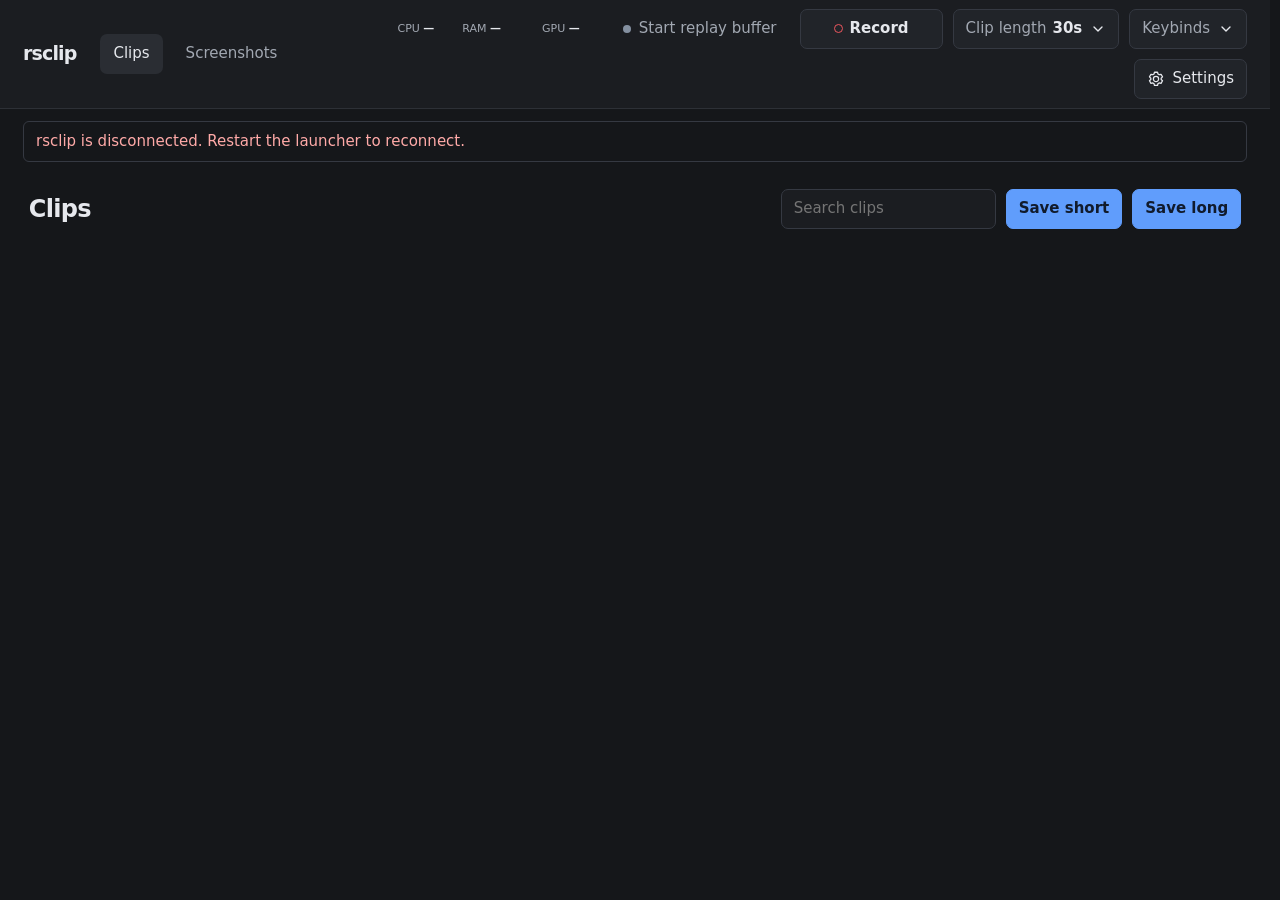
==== index.html @ f257a3e8 "Add per-clip audio preview and presets" ====
<!doctype html>
<html lang="en">
<head>
<meta charset="utf-8">
<meta name="viewport" content="width=device-width, initial-scale=1">
<title>rsclip</title>
<link rel="stylesheet" href="/app.css">
<script defer src="/app.js"></script>
</head>
<body>
<header class="top">
  <strong class="brand">rsclip</strong>
  <nav id="library-nav" aria-label="Library"><button id="clips" aria-pressed="true">Clips</button><button id="shots" aria-pressed="false">Screenshots</button></nav>
  <div class="tools">
    <div class="performance" role="group" aria-label="rsclip process usage">
      <span title="Share of total CPU capacity used by rsclip and its child processes">CPU <b id="perf-cpu">&#8212;</b></span>
      <span title="Combined resident memory for rsclip and its child processes">RAM <b id="perf-ram">&#8212;</b></span>
      <span title="Usage of the busiest GPU engine for rsclip and its child processes">GPU <b id="perf-gpu">&#8212;</b></span>
    </div>
    <button id="toggle" class="status"><span></span><b>Start replay buffer</b></button>
    <button id="record" class="record-button" type="button"><span aria-hidden="true"></span><b>Record</b></button>
    <details><summary>Clip length <b id="length">30s</b><svg class="chevron" width="16" height="16" viewBox="0 0 24 24" fill="none" stroke="currentColor" stroke-width="2" stroke-linecap="round" stroke-linejoin="round" aria-hidden="true"><path d="m6 9 6 6 6-6"/></svg></summary><div class="panel lengths"><small>SAVE LAST</small><form id="lengths" class="option-form">
      <label>Short clip (s) <input id="short-seconds" type="number" min="5" max="600" step="1" value="30" required></label>
      <label>Long clip (s) <input id="long-seconds" type="number" min="5" max="600" step="1" value="120" required></label>
      <button type="submit">Apply lengths</button>
      </form></div></details>
    <details><summary>Keybinds<svg class="chevron" width="16" height="16" viewBox="0 0 24 24" fill="none" stroke="currentColor" stroke-width="2" stroke-linecap="round" stroke-linejoin="round" aria-hidden="true"><path d="m6 9 6 6 6-6"/></svg></summary><div class="panel keys"><small>GLOBAL SHORTCUTS</small><div id="keys"></div><p id="key-help" aria-live="polite" hidden></p></div></details>
    <button id="settings-nav" class="settings-nav" type="button">
      <svg id="settings-icon" width="18" height="18" viewBox="0 0 24 24" fill="none" stroke="currentColor" stroke-width="1.7" stroke-linecap="round" stroke-linejoin="round" aria-hidden="true"><path d="M12 8.5a3.5 3.5 0 1 0 0 7 3.5 3.5 0 0 0 0-7Z"/><path d="m10 3-.7 2.4-1.5.9-2.5-.6-2 3.5 1.8 1.7v1.8l-1.8 1.7 2 3.5 2.5-.6 1.5.9.7 2.4h4l.7-2.4 1.5-.9 2.5.6 2-3.5-1.8-1.7v-1.8l1.8-1.7-2-3.5-2.5.6-1.5-.9L14 3Z"/></svg>
      <svg id="home-icon" width="18" height="18" viewBox="0 0 24 24" fill="none" stroke="currentColor" stroke-width="1.7" stroke-linecap="round" stroke-linejoin="round" aria-hidden="true" hidden><path d="m3 10 9-7 9 7v9a2 2 0 0 1-2 2H5a2 2 0 0 1-2-2z"/><path d="M9 21v-7h6v7"/></svg>
      <span id="settings-nav-label">Settings</span>
    </button>
  </div>
</header>
<main>
  <p id="notice" role="status" hidden></p>
  <section id="library">
    <div class="heading"><h1 id="title">Clips</h1><span id="count"></span><div class="actions"><input type="search" id="search" placeholder="Search clips" aria-label="Search library"><button id="capture">Save short</button><button id="capture-long">Save long</button></div></div>
    <div id="groups"></div>
  </section>
  <section id="settings-page" class="settings" aria-labelledby="settings-title" hidden>
    <h1 id="settings-title" tabindex="-1">Settings</h1>
    <nav class="settings-tabs" aria-label="Settings sections">
      <button id="settings-general" type="button" aria-pressed="true">General</button>
      <button id="settings-video" type="button" aria-pressed="false">Video</button>
      <button id="settings-audio" type="button" aria-pressed="false">Audio</button>
    </nav>
    <section id="video-options" class="settings-section" aria-labelledby="capture-title" hidden>
      <h2 id="capture-title">Capture</h2>
      <div class="capture-layout">
      <form id="capture-settings" class="option-form">
        <label>Monitor <select id="output" required disabled><option value="">Loading monitors...</option></select></label>
        <label>Frame rate (FPS) <input type="number" id="fps" min="15" max="240" step="1" value="60" required></label>
        <label>Video codec <select id="codec"><option value="h264">H.264</option><option value="hevc">H.265 / HEVC</option><option value="av1">AV1</option></select></label>
        <label>Compression <select id="compression"><option value="cbr">Constant bitrate</option><option value="vbr">Variable bitrate</option><option value="quality">Target quality</option></select></label>
        <label><span id="bitrate-label">Bitrate (Mbps)</span> <input type="number" id="bitrate" min="2" max="80" step="1" value="12" required></label>
        <label id="quality-row" hidden>Quality (1 best) <input type="number" id="quality" min="1" max="51" step="1" value="23" required></label>
        <label>Encoder preset <select id="preset"><option value="1">P1 / Fastest</option><option value="3">P3 / Fast</option><option value="5">P5 / Quality</option></select></label>
        <button type="submit">Apply capture settings</button>
      </form>
      <section class="monitor-preview" aria-labelledby="monitor-preview-title">
        <div class="monitor-preview-header">
          <strong id="monitor-preview-title">Screen preview</strong>
          <button id="refresh-monitor" type="button" disabled>Refresh</button>
        </div>
        <div class="monitor-preview-frame">
          <img id="monitor-preview-image" alt="Preview of the selected monitor" hidden>
          <p id="monitor-preview-status" role="status">Choose a monitor to preview.</p>
        </div>
      </section>
      </div>
      <p id="buffer-budget"></p>
      <p>Codec support is checked on your GPU. H.264 offers the widest playback support.</p>
    </section>
    <div id="general-options">
      <section class="settings-section" aria-labelledby="storage-title">
        <h2 id="storage-title">Storage</h2>
        <label for="media-folder">Clips, recordings, and screenshots folder</label>
        <div class="storage-row">
          <input id="media-folder" type="text" readonly placeholder="Loading folder...">
          <button id="browse-media" type="button">Browse...</button>
          <button id="add-library-folder" type="button">Add older folder...</button>
        </div>
        <p>New captures use this folder. Older captures stay in your library.</p>
      </section>
      <div class="settings-cards">
        <section class="settings-section preference-card" aria-labelledby="startup-title">
          <header class="preference-heading">
            <span class="preference-icon"><svg width="20" height="20" viewBox="0 0 24 24" fill="none" stroke="currentColor" stroke-width="1.7" stroke-linecap="round" aria-hidden="true"><path d="M12 3v9M7 6a8 8 0 1 0 10 0"/></svg></span>
            <h2 id="startup-title">Startup</h2>
          </header>
          <label class="preference">
            <span class="preference-copy"><strong>Launch at Windows sign-in</strong><small>Open rsclip automatically when you log in.</small></span>
            <span class="switch"><input id="launchOnLogin" type="checkbox" role="switch" disabled><span class="switch-track" aria-hidden="true"></span></span>
          </label>
          <label class="preference">
            <span class="preference-copy"><strong>Start the replay buffer</strong><small>Keep recent gameplay ready to save when rsclip opens.</small></span>
            <span class="switch"><input id="autoBuffer" type="checkbox" role="switch" disabled><span class="switch-track" aria-hidden="true"></span></span>
          </label>
          <label class="preference">
            <span class="preference-copy"><strong>Start hidden in the tray</strong><small>Open the window by clicking the tray icon.</small></span>
            <span class="switch"><input id="startHidden" type="checkbox" role="switch" disabled><span class="switch-track" aria-hidden="true"></span></span>
          </label>
        </section>
        <section class="settings-section preference-card" aria-labelledby="feedback-title">
          <header class="preference-heading">
            <span class="preference-icon"><svg width="20" height="20" viewBox="0 0 24 24" fill="none" stroke="currentColor" stroke-width="1.7" stroke-linecap="round" stroke-linejoin="round" aria-hidden="true"><path d="M18 8a6 6 0 0 0-12 0c0 7-3 7-3 9h18c0-2-3-2-3-9M10 21h4"/></svg></span>
            <h2 id="feedback-title">Capture feedback</h2>
          </header>
          <label class="preference">
            <span class="preference-copy"><strong>Capture overlay</strong><small>Show a freeze-frame notification for clips and recordings.</small></span>
            <span class="switch"><input id="captureOverlay" type="checkbox" role="switch" disabled><span class="switch-track" aria-hidden="true"></span></span>
          </label>
          <label class="preference">
            <span class="preference-copy"><strong>Save sounds</strong><small>Play a sound when a clip or screenshot is saved.</small></span>
            <span class="switch"><input id="saveSounds" type="checkbox" role="switch" disabled><span class="switch-track" aria-hidden="true"></span></span>
          </label>
        </section>
      </div>
    </div>
    <div id="audio-options" hidden>
      <div class="settings-cards">
        <section class="settings-section preference-card" aria-labelledby="audio-capture-title">
          <header class="preference-heading"><h2 id="audio-capture-title">Capture sources</h2></header>
          <label class="preference">
            <span class="preference-copy"><strong>Microphone</strong><small>Capture the default Windows input device.</small></span>
            <span class="switch"><input id="mixer-mic" type="checkbox" role="switch" disabled><span class="switch-track" aria-hidden="true"></span></span>
          </label>
          <label class="preference">
            <span class="preference-copy"><strong>Separate app tracks</strong><small>Detect apps as they play audio. Use desktop audio when no app stream is available.</small></span>
            <span class="switch"><input id="mixer-apps" type="checkbox" role="switch" disabled><span class="switch-track" aria-hidden="true"></span></span>
          </label>
        </section>
        <section class="settings-section" aria-labelledby="audio-presets-title">
          <h2 id="audio-presets-title">Volume presets</h2>
          <div class="storage-row"><input id="mixer-name" maxlength="48" placeholder="Preset name" aria-label="Preset name"><button id="mixer-save" type="button">Save</button></div>
          <div class="storage-row"><select id="mixer-presets" aria-label="Saved volume presets"></select><button id="mixer-load" type="button">Load</button></div>
          <p>Exports mix all isolated tracks into one stereo track using the current volumes.</p>
        </section>
      </div>
      <section class="settings-section" aria-labelledby="audio-mixer-title">
        <h2 id="audio-mixer-title">Channel volumes</h2>
        <div id="mixer-channels"></div>
      </section>
    </div>
  </section>
  <section id="editor" hidden>
    <div class="crumb"><button id="back">‹ Library</button><span>/</span><strong id="filename"></strong></div>
    <div class="workspace">
      <div class="preview"><video id="video" playsinline preload="auto"></video><img id="image" alt="Saved screenshot" hidden></div>
      <aside><h2>Details</h2><p id="playback-status" role="status" hidden></p><dl><div><dt>Size</dt><dd id="size"></dd></div><div><dt>Duration</dt><dd id="duration"></dd></div><div><dt>Resolution</dt><dd id="resolution"></dd></div></dl>
        <section id="clip-mixer" hidden><h2>Clip audio</h2><div id="clip-channels"></div><p id="clip-mix-status" role="status"></p><button id="clip-preview" type="button">Preview mix</button><div class="storage-row"><input id="clip-preset-name" maxlength="48" placeholder="Preset name" aria-label="Clip audio preset name"><button id="clip-preset-save" type="button">Save preset</button></div><div class="storage-row"><select id="clip-presets" aria-label="Clip audio presets"></select><button id="clip-preset-load" type="button">Load</button></div></section><div class="file-actions"><button id="export">Export H.264 trim</button><button id="compatible">Make H.264 copy</button><button id="reveal-media" type="button">Show in File Explorer</button><a id="download" download>Download file</a></div>
      </aside>
    </div>
    <div id="timeline">
      <div class="timeline-head">
        <button id="play" type="button" aria-label="Play" disabled>Play</button>
        <output id="time">0:00 / 0:00</output>
        <div class="volume-controls">
          <button id="mute" type="button" aria-pressed="false">Mute</button>
          <input id="volume" aria-label="Volume" type="range" min="0" max="1" value="1" step="0.05">
        </div>
        <button id="fullscreen" type="button" aria-pressed="false">Fullscreen</button>
        <span>Trim <output id="selection"></output></span>
      </div>
      <div id="ticks"></div>
      <div class="track"><div id="range"></div><input id="seek" type="range" min="0" max="1" value="0" step="0.1" aria-label="Playhead"></div>
      <div class="trim-controls"><label>In <input id="start" type="range" min="0" max="1" value="0" step="0.1"></label><label>Out <input id="end" type="range" min="0" max="1" value="1" step="0.1"></label></div>
    </div>
  </section>
</main>
</body>
</html>
---- app.css ----
:root {
  color-scheme: dark;
  font: 15px/1.45 "Segoe UI", system-ui, sans-serif;
  --bg: #15171a; --top: #1b1d21; --panel: #212429; --raised: #2a2d33;
  --line: #353942; --muted: #a2a8b2; --text: #e6e8ed; --blue: #609dfc;
  scrollbar-color: #515864 var(--bg);
  scrollbar-width: thin;
  scrollbar-gutter: stable;
}
* { box-sizing: border-box; }
[hidden] { display: none !important; }
body { margin: 0; background: var(--bg); color: var(--text); }
button, input, select, summary, a { font: inherit; }
button, input, select, summary, .file-actions a {
  color: inherit; border: 1px solid var(--line); border-radius: 7px; background: var(--panel); padding: 8px 12px;
}
button, summary, a { cursor: pointer; }
button:hover, summary:hover, a:hover { background: var(--raised); }
:focus-visible { outline: 2px solid var(--blue); outline-offset: 2px; }
.top { min-height: 61px; padding: 9px 23px; display: flex; align-items: center; gap: 24px; background: var(--top); border-bottom: 1px solid #2d3036; }
.brand { font-size: 19px; letter-spacing: -.045em; }
nav, .tools, .actions { display: flex; align-items: center; gap: 10px; }
#library-nav[inert] { visibility: hidden; }
nav button, .status, .crumb button { border-color: transparent; background: transparent; color: var(--muted); }
nav button[aria-pressed="true"] { background: var(--raised); color: var(--text); }
.tools { margin-left: auto; flex-wrap: wrap; justify-content: end; }
.status { white-space: nowrap; }
.performance { display: flex; align-items: center; gap: 8px; color: var(--muted); font-size: 11px; white-space: nowrap; font-variant-numeric: tabular-nums; }
.performance b { display: inline-block; min-width: 31px; color: var(--text); font-weight: 600; }
#perf-ram { min-width: 44px; }
.settings-nav { display: inline-flex; justify-content: center; align-items: center; gap: 7px; min-width: 108px; }
.settings-nav svg { flex: none; }
.status b { font-weight: 500; }
.status span { display: inline-block; width: 8px; height: 8px; border-radius: 50%; background: #8490a0; margin-right: 8px; }
.status.live span { background: #ec565e; }
details { position: relative; }
summary { display: flex; align-items: center; list-style: none; color: var(--muted); white-space: nowrap; }
summary b { margin-left: 6px; color: var(--text); }
summary::-webkit-details-marker { display: none; }
summary .chevron { flex: none; margin-left: 8px; color: var(--text); }
details[open] .chevron { transform: rotate(180deg); }
details[open] summary { border-color: var(--blue); }
.panel { position: absolute; top: calc(100% + 8px); right: 0; min-width: 230px; z-index: 3; background: var(--panel); border: 1px solid var(--line); border-radius: 9px; padding: 9px; box-shadow: 0 12px 32px #0005; }
.panel small { display: block; color: var(--muted); letter-spacing: .07em; margin: 7px 9px; }
.panel p { color: var(--muted); border-top: 1px solid var(--line); margin: 7px 0 0; padding: 9px 9px 4px; font-size: 13px; }
.keys { min-width: 290px; }
.keys div div, .option-form label { display: flex; justify-content: space-between; align-items: center; gap: 12px; padding: 8px; }
.keybind { font: 13px Consolas, monospace; padding: 5px 8px; border-radius: 5px; background: var(--bg); white-space: nowrap; }
.keybind[aria-pressed="true"] { border-color: var(--blue); color: var(--blue); }
.keybind.unavailable, #key-help.error { color: #ffaaa8; }
.settings select {
  appearance: none;
  padding-right: 33px;
  background: var(--panel) url("data:image/svg+xml,%3Csvg xmlns='http://www.w3.org/2000/svg' width='16' height='16' viewBox='0 0 24 24' fill='none' stroke='%23e6e8ed' stroke-width='2' stroke-linecap='round' stroke-linejoin='round'%3E%3Cpath d='m6 9 6 6 6-6'/%3E%3C/svg%3E") no-repeat right 10px center;
}
.settings { max-width: 1040px; padding: 18px clamp(17px, 2.25vw, 44px); }
.settings-section { margin-top: 12px; padding: 12px 14px; background: var(--top); border: 1px solid var(--line); border-radius: 9px; }
.settings-section h2 { font-size: 17px; margin: 0 0 8px; }
.settings-section p { margin: 6px 0 0; color: var(--muted); font-size: 13px; }
.settings .option-form label { padding: 3px 0; }
.settings .option-form :is(input, select, button) { padding-block: 5px; }
.storage-row { display: flex; align-items: center; flex-wrap: wrap; gap: 6px 12px; }
#media-folder { flex: 1 1 240px; min-width: 0; padding-block: 5px; font: 13px Consolas, monospace; }
.capture-layout { display: grid; grid-template-columns: minmax(255px, 1fr) minmax(0, 1fr); gap: 12px; }
#output { width: 66%; max-width: 66%; text-overflow: ellipsis; }
.monitor-preview { min-width: 0; padding: 3px 0; }
.monitor-preview-header { display: flex; align-items: center; justify-content: space-between; gap: 6px; margin-bottom: 8px; }
.monitor-preview-header button { padding: 4px 8px; font-size: 12px; }
.monitor-preview-frame { display: grid; place-items: center; min-height: 112px; max-height: 245px; aspect-ratio: 16 / 9; border: 1px solid var(--line); border-radius: 7px; overflow: hidden; background: #10141b; }
.monitor-preview-frame img { width: 100%; height: 100%; min-height: 0; object-fit: contain; }
.monitor-preview-frame p { border: 0; margin: 0; padding: 10px; text-align: center; overflow-wrap: anywhere; }
.option-form input { width: 84px; }
.option-form input[type="number"] { appearance: textfield; }
.option-form input[type="number"]::-webkit-inner-spin-button,
.option-form input[type="number"]::-webkit-outer-spin-button {
  -webkit-appearance: none;
  margin: 0;
}
.option-form button { width: 100%; margin-top: 5px; }
.option-form label { gap: 8px; }
.option-form select { max-width: 60%; }
main { min-width: 0; }
#library { padding: 27px clamp(17px, 2.25vw, 44px); }
.heading { display: flex; gap: 16px; align-items: center; flex-wrap: wrap; margin-bottom: 26px; }
h1 { font-size: 24px; margin: 0; letter-spacing: -.03em; }
#count, .group-date, .meta, .crumb, dt { color: var(--muted); }
.actions { margin-left: auto; flex-wrap: wrap; }
.actions input { width: min(215px, 40vw); background: var(--top); }
#capture, #capture-long, #export, #compatible { background: var(--blue); color: #111b2c; font-weight: 650; border-color: var(--blue); }
#capture:disabled, #capture-long:disabled, #export:disabled, #compatible:disabled { opacity: .55; cursor: default; }
.group { margin-bottom: 28px; }
.group h2 { margin: 0 0 11px; font-size: 17px; }
.group-date { margin-left: 10px; font-size: 13px; font-weight: 400; }
.grid { display: grid; grid-template-columns: repeat(5, minmax(0, 1fr)); gap: 16px; }
.card { min-width: 0; background: transparent; border: none; padding: 0; text-align: left; }
.card:hover { background: transparent; }
.thumb { width: 100%; aspect-ratio: 16 / 9; display: grid; place-items: center; overflow: hidden; border: 1px solid var(--line); border-radius: 8px; background: linear-gradient(164deg, #324d73, #21324e 60%, #11161e 60%); }
.card:hover .thumb { border-color: var(--blue); }
.thumb img { width: 100%; height: 100%; object-fit: cover; }
.thumb span { display: grid; place-items: center; width: 38px; height: 38px; border-radius: 50%; background: #101820c7; }
.card strong, .meta { display: block; overflow: hidden; text-overflow: ellipsis; white-space: nowrap; }
.card strong { margin-top: 8px; }
.meta { font-size: 13px; }
.empty { min-height: 285px; display: grid; align-content: center; justify-items: center; text-align: center; padding: 24px; border: 1px dashed var(--line); border-radius: 9px; background: var(--top); }
.empty h2 { font-size: 18px; margin: 0; }
.empty p { color: var(--muted); margin: 7px 0 0; }
#notice { margin: 12px 23px 0; border: 1px solid var(--line); padding: 9px 12px; border-radius: 6px; color: var(--muted); overflow-wrap: anywhere; }
#notice.error { color: #ffaaa8; }
.crumb { display: flex; align-items: center; gap: 10px; margin: 7px 21px 3px; }
.crumb button { padding: 6px 0; }
.crumb strong { color: var(--text); }
.workspace { display: grid; grid-template-columns: minmax(0, 1fr) minmax(210px, 21%); gap: 20px; margin: 0 23px 18px; }
.preview { aspect-ratio: 16 / 9; max-height: clamp(160px, calc(100dvh - 330px), 56dvh); min-width: 0; background: #10141b; border: 1px solid var(--line); border-radius: 9px; overflow: hidden; }
.preview video, .preview img { display: block; width: 100%; height: 100%; object-fit: contain; }
aside { display: flex; flex-direction: column; }
#playback-status { margin: 0 0 8px; color: var(--muted); font-size: 13px; overflow-wrap: anywhere; }
aside h2 { font-size: 15px; margin: 7px 0 8px; }
dl { margin: 0; padding: 0 12px; border: 1px solid var(--line); border-radius: 8px; background: var(--top); }
dl div { padding: 9px 0; display: flex; justify-content: space-between; gap: 6px; }
dl div + div { border-top: 1px solid var(--line); }
dd { margin: 0; }
.file-actions { margin-top: auto; display: grid; gap: 8px; padding-top: 16px; }
.file-actions a { text-decoration: none; text-align: center; }
#timeline { background: var(--top); border-top: 1px solid var(--line); padding: 13px 23px 18px; }
.timeline-head, #ticks, .trim-controls { display: flex; align-items: center; gap: 12px; }
.timeline-head { flex-wrap: wrap; }
.volume-controls { display: flex; align-items: center; gap: 8px; }
#volume { width: 76px; }
.timeline-head span { margin-left: auto; color: var(--muted); }
output, #ticks { font: 13px Consolas, monospace; }
#ticks { justify-content: space-between; color: var(--muted); margin: 10px 0 6px; }
.track { position: relative; display: grid; align-items: center; height: 61px; background: #212733; border-radius: 5px; overflow: hidden; }
#range { position: absolute; height: 100%; background: #609dfc32; border: 2px solid var(--blue); border-radius: 5px; pointer-events: none; }
input[type=range] { accent-color: var(--blue); padding: 0; }
#seek { z-index: 1; margin: 0; width: 100%; }
.trim-controls { margin-top: 10px; }
.trim-controls label { display: flex; align-items: center; gap: 8px; flex: 1; color: var(--muted); }
.trim-controls input { min-width: 0; flex: 1; }
@media (max-width: 1050px) { .grid { grid-template-columns: repeat(3, minmax(0, 1fr)); } }
@media (max-width: 740px) {
  .top { flex-wrap: wrap; gap: 8px 18px; padding: 9px 16px; }
  .tools { width: 100%; justify-content: start; margin: 0; }
  .panel { left: 0; right: auto; min-width: min(230px, 75vw); }
  details:last-child .panel { left: auto; right: 0; }

  .grid { grid-template-columns: repeat(2, minmax(0, 1fr)); }
  .workspace { grid-template-columns: minmax(0, 1fr); }
}

@media (max-width: 560px) {
  .capture-layout { grid-template-columns: minmax(0, 1fr); }
}

.settings-tabs { margin-top: 10px; }
.record-button { display: inline-flex; align-items: center; justify-content: center; gap: 7px; min-width: 143px; white-space: nowrap; }
.record-button span { width: 9px; height: 9px; border: 1px solid #ec565e; border-radius: 50%; }
.record-button.recording span { background: #ec565e; border-radius: 2px; }
.record-button b { font-weight: 550; }
.settings-cards { display: grid; grid-template-columns: repeat(2, minmax(0, 1fr)); gap: 12px; align-items: start; }
.preference-card { padding: 0; }
.preference-heading { display: flex; align-items: center; gap: 10px; padding: 12px 14px; }
.preference-heading h2 { margin: 0; }
.preference-icon { display: grid; place-items: center; width: 34px; height: 34px; border-radius: 8px; background: #24334a; color: #9bc2ff; }
.preference { display: flex; justify-content: space-between; align-items: center; gap: 14px; padding: 10px 14px; border-top: 1px solid var(--line); cursor: pointer; }
.preference:last-child { border-radius: 0 0 8px 8px; }
.preference:hover { background: var(--panel); }
.preference-copy { display: grid; gap: 2px; min-width: 0; }
.preference-copy strong { font-size: 14px; font-weight: 600; }
.preference-copy small { font-size: 12px; color: var(--muted); }
.switch { position: relative; flex: none; width: 44px; height: 24px; }
.switch input { position: absolute; z-index: 1; inset: 0; width: 100%; height: 100%; opacity: 0; margin: 0; cursor: inherit; }
.switch-track { position: absolute; inset: 0; border: 1px solid #636c7b; border-radius: 20px; background: #343b46; }
.switch-track::before { content: ""; position: absolute; top: 3px; left: 3px; width: 16px; height: 16px; border-radius: 50%; background: #e6e8ed; transition: transform 140ms ease; }
.switch input:checked + .switch-track { border-color: var(--blue); background: #427bcf; }
.switch input:checked + .switch-track::before { transform: translateX(20px); }
.switch input:focus-visible + .switch-track { outline: 2px solid var(--blue); outline-offset: 3px; }
.switch input:disabled + .switch-track { opacity: .45; }
.preference:has(input:disabled) { cursor: default; }
@media (max-width: 700px) { .settings-cards { grid-template-columns: minmax(0, 1fr); gap: 0; } }
@media (prefers-reduced-motion: reduce) { .switch-track::before { transition: none; } }
#general-options .storage-row { margin-top: 6px; }
button:disabled { opacity: .55; cursor: default; }

.clip-fullscreen .top,
.clip-fullscreen #notice,
.clip-fullscreen .crumb,
.clip-fullscreen .workspace aside,
.clip-fullscreen .trim-controls,
.clip-fullscreen .timeline-head > span { display: none !important; }
.clip-fullscreen #editor { height: 100dvh; display: flex; flex-direction: column; background: #10141b; }
.clip-fullscreen .workspace { flex: 1; min-height: 0; display: block; margin: 0; }
.clip-fullscreen .preview { width: 100%; height: 100%; max-height: none; aspect-ratio: auto; border: 0; border-radius: 0; }
.clip-fullscreen #timeline { flex: none; }
.clip-fullscreen #fullscreen { margin-left: auto; }

#audio-options .storage-row { margin-top: 8px; }
#audio-options .storage-row :is(input, select) { flex: 1 1 160px; min-width: 0; }
.mixer-channel { display: grid; grid-template-columns: minmax(110px, 1fr) minmax(95px, 2fr) 50px; align-items: center; gap: 12px; padding: 7px 0; }
.mixer-channel + .mixer-channel { border-top: 1px solid var(--line); }
.mixer-channel input { width: 100%; margin: 0; }
.mixer-channel output { text-align: right; color: var(--muted); }

#clip-mixer { margin-top: 10px; }
#clip-mixer .mixer-channel { grid-template-columns: minmax(60px, 1fr) minmax(60px, 1fr) 40px; gap: 6px; font-size: 12px; }
#clip-mixer .storage-row { margin-top: 8px; }
#clip-mixer input:not([type=range]), #clip-mixer select { min-width: 0; width: 100%; }
#clip-mix-status { color: var(--muted); font-size: 12px; }
.workspace aside { max-height: calc(100dvh - 310px); overflow-y: auto; }
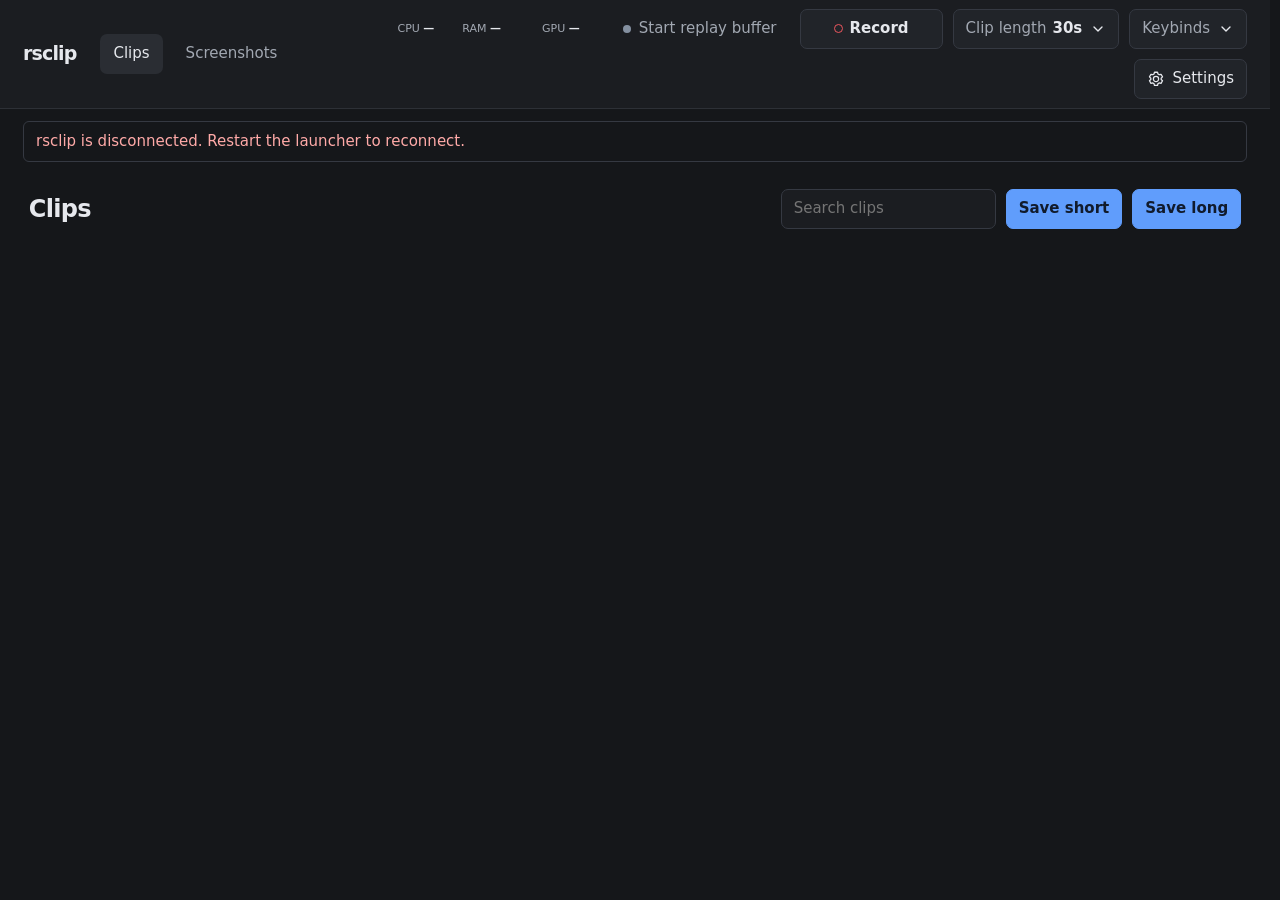
==== commit 2cab4650: "Add capture resolutions, sharper previews, and export codec selection" ====
--- a/index.html
+++ b/index.html
@@ -51,6 +51,7 @@
       <form id="capture-settings" class="option-form">
         <label>Monitor <select id="output" required disabled><option value="">Loading monitors...</option></select></label>
         <label>Frame rate (FPS) <input type="number" id="fps" min="15" max="240" step="1" value="60" required></label>
+        <label>Capture resolution <select id="height"><option value="0">Native resolution</option><option value="720">720p</option><option value="1080">1080p</option><option value="1440">1440p</option><option value="2160">2160p / 4K</option></select></label>
         <label>Video codec <select id="codec"><option value="h264">H.264</option><option value="hevc">H.265 / HEVC</option><option value="av1">AV1</option></select></label>
         <label>Compression <select id="compression"><option value="cbr">Constant bitrate</option><option value="vbr">Variable bitrate</option><option value="quality">Target quality</option></select></label>
         <label><span id="bitrate-label">Bitrate (Mbps)</span> <input type="number" id="bitrate" min="2" max="80" step="1" value="12" required></label>
@@ -73,6 +74,7 @@
       <p>Codec support is checked on your GPU. H.264 offers the widest playback support.</p>
     </section>
     <div id="general-options">
+      <section class="settings-section"><h2>Software</h2><p id="maintenance-ffmpeg" role="status"></p><p id="maintenance-update" role="status"></p><div class="storage-row"><button id="ffmpeg-install" type="button">Retry FFmpeg setup</button><button id="update-check" type="button">Check for updates</button><button id="update-install" type="button" hidden>Install update and quit</button></div></section>
       <section class="settings-section" aria-labelledby="storage-title">
         <h2 id="storage-title">Storage</h2>
         <label for="media-folder">Clips, recordings, and screenshots folder</label>
@@ -112,6 +114,10 @@
             <span class="switch"><input id="captureOverlay" type="checkbox" role="switch" disabled><span class="switch-track" aria-hidden="true"></span></span>
           </label>
           <label class="preference">
+            <span class="preference-copy"><strong>Stream-proof overlay</strong><small>Hide the overlay from screen capture. Turn off to include it in streams and recordings.</small></span>
+            <span class="switch"><input id="overlayStreamProof" type="checkbox" role="switch" disabled><span class="switch-track" aria-hidden="true"></span></span>
+          </label>
+          <label class="preference">
             <span class="preference-copy"><strong>Save sounds</strong><small>Play a sound when a clip or screenshot is saved.</small></span>
             <span class="switch"><input id="saveSounds" type="checkbox" role="switch" disabled><span class="switch-track" aria-hidden="true"></span></span>
           </label>
@@ -149,7 +155,7 @@
     <div class="workspace">
       <div class="preview"><video id="video" playsinline preload="auto"></video><img id="image" alt="Saved screenshot" hidden></div>
       <aside><h2>Details</h2><p id="playback-status" role="status" hidden></p><dl><div><dt>Size</dt><dd id="size"></dd></div><div><dt>Duration</dt><dd id="duration"></dd></div><div><dt>Resolution</dt><dd id="resolution"></dd></div></dl>
-        <section id="clip-mixer" hidden><h2>Clip audio</h2><div id="clip-channels"></div><p id="clip-mix-status" role="status"></p><button id="clip-preview" type="button">Preview mix</button><div class="storage-row"><input id="clip-preset-name" maxlength="48" placeholder="Preset name" aria-label="Clip audio preset name"><button id="clip-preset-save" type="button">Save preset</button></div><div class="storage-row"><select id="clip-presets" aria-label="Clip audio presets"></select><button id="clip-preset-load" type="button">Load</button></div></section><div class="file-actions"><button id="export">Export H.264 trim</button><button id="compatible">Make H.264 copy</button><button id="reveal-media" type="button">Show in File Explorer</button><a id="download" download>Download file</a></div>
+        <section id="clip-mixer" hidden><h2>Clip audio</h2><div id="clip-channels"></div><p id="clip-mix-status" role="status"></p><button id="clip-preview" type="button">Preview mix</button><div class="storage-row"><input id="clip-preset-name" maxlength="48" placeholder="Preset name" aria-label="Clip audio preset name"><button id="clip-preset-save" type="button">Save preset</button></div><div class="storage-row"><select id="clip-presets" aria-label="Clip audio presets"></select><button id="clip-preset-load" type="button">Load</button></div></section><div class="file-actions"><div id="export-control" class="export-split"><button id="export">Export H.264 trim</button><details id="export-codecs"><summary aria-label="Choose export codec"><svg class="chevron" width="16" height="16" viewBox="0 0 24 24" fill="none" stroke="currentColor" stroke-width="1.8" stroke-linecap="round" stroke-linejoin="round"><path d="m6 9 6 6 6-6"/></svg></summary><div class="panel" aria-label="Export codec"><button type="button" data-export-codec="h264" aria-pressed="true">H.264</button><button type="button" data-export-codec="hevc" aria-pressed="false">H.265 / HEVC</button><button type="button" data-export-codec="av1" aria-pressed="false">AV1</button></div></details></div><button id="compatible">Make H.264 copy</button><button id="reveal-media" type="button">Show in File Explorer</button><a id="download" download>Download file</a></div>
       </aside>
     </div>
     <div id="timeline">
--- a/app.css
+++ b/app.css
@@ -48,10 +48,42 @@
 .keybind { font: 13px Consolas, monospace; padding: 5px 8px; border-radius: 5px; background: var(--bg); white-space: nowrap; }
 .keybind[aria-pressed="true"] { border-color: var(--blue); color: var(--blue); }
 .keybind.unavailable, #key-help.error { color: #ffaaa8; }
-.settings select {
+select, .settings select {
   appearance: none;
-  padding-right: 33px;
-  background: var(--panel) url("data:image/svg+xml,%3Csvg xmlns='http://www.w3.org/2000/svg' width='16' height='16' viewBox='0 0 24 24' fill='none' stroke='%23e6e8ed' stroke-width='2' stroke-linecap='round' stroke-linejoin='round'%3E%3Cpath d='m6 9 6 6 6-6'/%3E%3C/svg%3E") no-repeat right 10px center;
+  min-height: 32px; padding: 6px 34px 6px 11px;
+  color: var(--text); border: 1px solid #414956; border-radius: 7px;
+  background: #252a32 url("data:image/svg+xml,%3Csvg xmlns='http://www.w3.org/2000/svg' width='16' height='16' viewBox='0 0 24 24' fill='none' stroke='%23aab9cf' stroke-width='1.8' stroke-linecap='round' stroke-linejoin='round'%3E%3Cpath d='m7 10 5 5 5-5'/%3E%3C/svg%3E") no-repeat right 10px center;
+  cursor: pointer; text-overflow: ellipsis;
+  transition: border-color 120ms, background-color 120ms, box-shadow 120ms;
+}
+select:hover:not(:disabled) { background-color: #2d3440; border-color: #61718a; }
+select:focus-visible { outline: 2px solid var(--blue); outline-offset: 2px; border-color: var(--blue); }
+select:disabled { opacity: .45; cursor: default; }
+select option { color: var(--text); background: #232831; font: inherit; }
+select option:checked { background: #304766; color: #edf4ff; }
+/* Newer WebView2 versions allow native select menus to share the app's styling.
+   Older versions retain the styled control and Windows' keyboard-accessible menu. */
+@supports (appearance: base-select) {
+  select, .settings select, ::picker(select) { appearance: base-select; }
+  select, .settings select { background-image: none; padding-right: 11px; }
+  select::picker-icon { color: #aab9cf; transition: rotate 120ms; }
+  select:open { border-color: var(--blue); box-shadow: 0 0 0 3px #609dfc18; }
+  select:open::picker-icon { rotate: 180deg; }
+  ::picker(select) {
+    color: var(--text); background: #232831; border: 1px solid #485366;
+    border-radius: 9px; padding: 5px; margin-top: 5px;
+    box-shadow: 0 12px 30px #0007;
+    max-height: min(320px, 50dvh); overflow-y: auto;
+    scrollbar-width: thin; scrollbar-color: #57667c #232831;
+  }
+  select option { min-height: 32px; padding: 7px 10px; border-radius: 5px; gap: 10px; }
+  select option:hover, select option:focus { background: #343e4e; }
+  select option:checked { background: #304766; color: #edf4ff; font-weight: 600; }
+  select option::checkmark { color: #95bdff; }
+}
+@media (prefers-reduced-motion: reduce) { select, select::picker-icon { transition: none; } }
+@media (forced-colors: active) {
+  select, .settings select { appearance: auto; background-image: none; border-color: ButtonText; }
 }
 .settings { max-width: 1040px; padding: 18px clamp(17px, 2.25vw, 44px); }
 .settings-section { margin-top: 12px; padding: 12px 14px; background: var(--top); border: 1px solid var(--line); border-radius: 9px; }
@@ -131,7 +163,34 @@
 #ticks { justify-content: space-between; color: var(--muted); margin: 10px 0 6px; }
 .track { position: relative; display: grid; align-items: center; height: 61px; background: #212733; border-radius: 5px; overflow: hidden; }
 #range { position: absolute; height: 100%; background: #609dfc32; border: 2px solid var(--blue); border-radius: 5px; pointer-events: none; }
-input[type=range] { accent-color: var(--blue); padding: 0; }
+input[type=range] {
+  --slider-fill: 0%;
+  appearance: none; -webkit-appearance: none;
+  height: 28px; min-width: 0; margin: 0; padding: 0; border: 0;
+  background: transparent; border-radius: 6px; cursor: pointer;
+}
+input[type=range]::-webkit-slider-runnable-track {
+  height: 4px; border-radius: 99px;
+  background: linear-gradient(to right, var(--blue) 0 var(--slider-fill), #424954 var(--slider-fill) 100%);
+}
+input[type=range]::-webkit-slider-thumb {
+  appearance: none; -webkit-appearance: none;
+  width: 14px; height: 14px; margin-top: -5px;
+  border: 2px solid #20242b; border-radius: 50%; background: #dce9ff;
+  box-shadow: 0 0 0 1px #596d8b; transition: background 120ms, box-shadow 120ms;
+}
+input[type=range]:hover::-webkit-slider-thumb { background: #fff; box-shadow: 0 0 0 3px #609dfc30; }
+input[type=range]:active::-webkit-slider-thumb { background: var(--blue); box-shadow: 0 0 0 4px #609dfc26; }
+input[type=range]:focus-visible { outline: 2px solid var(--blue); outline-offset: 2px; }
+input[type=range]:disabled { opacity: .4; cursor: default; }
+input[type=range]::-moz-range-track { height: 4px; background: #424954; border-radius: 99px; }
+input[type=range]::-moz-range-progress { height: 4px; background: var(--blue); border-radius: 99px; }
+input[type=range]::-moz-range-thumb { width: 10px; height: 10px; border: 2px solid #20242b; border-radius: 50%; background: #dce9ff; box-shadow: 0 0 0 1px #596d8b; }
+#seek { height: 44px; padding: 0 4px; }
+#seek::-webkit-slider-thumb { width: 6px; height: 30px; margin-top: -13px; border: 1px solid #a9cafd; border-radius: 3px; background: #f1f6ff; box-shadow: 0 1px 4px #0008; }
+#seek::-moz-range-thumb { width: 4px; height: 28px; border: 1px solid #a9cafd; border-radius: 3px; background: #f1f6ff; }
+@media (prefers-reduced-motion: reduce) { input[type=range]::-webkit-slider-thumb { transition: none; } }
+@media (forced-colors: active) { input[type=range] { appearance: auto; } }
 #seek { z-index: 1; margin: 0; width: 100%; }
 .trim-controls { margin-top: 10px; }
 .trim-controls label { display: flex; align-items: center; gap: 8px; flex: 1; color: var(--muted); }
@@ -206,3 +265,12 @@
 #clip-mixer input:not([type=range]), #clip-mixer select { min-width: 0; width: 100%; }
 #clip-mix-status { color: var(--muted); font-size: 12px; }
 .workspace aside { max-height: calc(100dvh - 310px); overflow-y: auto; }
+
+.export-split { display: flex; position: relative; width: 100%; }
+.export-split > button { flex: 1; min-width: 0; border-radius: 7px 0 0 7px; }
+.export-split > details { flex: 0 0 36px; position: relative; }
+.export-split summary { height: 100%; display: flex; justify-content: center; align-items: center; padding: 8px; border-radius: 0 7px 7px 0; border-left: 0; }
+.export-split summary .chevron { margin: 0; }
+.export-split .panel { top: auto; bottom: calc(100% + 6px); right: 0; min-width: 170px; display: grid; gap: 4px; }
+.export-split .panel button { text-align: left; border-color: transparent; }
+.export-split .panel button[aria-pressed=true] { color: #e8f1ff; background: #304766; }
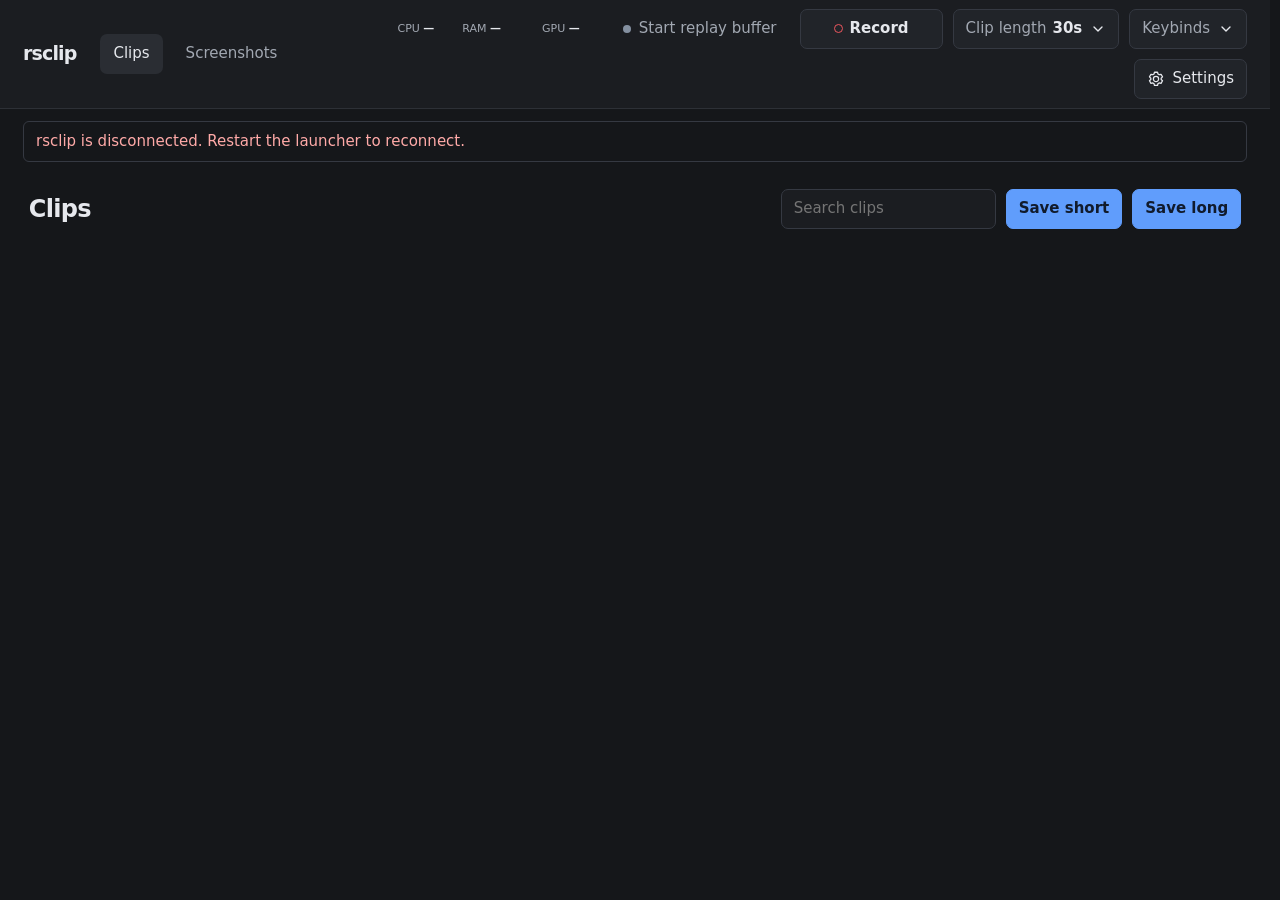
==== commit 5a48d60a: "Add partial playback and developer error logs" ====
--- a/index.html
+++ b/index.html
@@ -44,6 +44,7 @@
       <button id="settings-general" type="button" aria-pressed="true">General</button>
       <button id="settings-video" type="button" aria-pressed="false">Video</button>
       <button id="settings-audio" type="button" aria-pressed="false">Audio</button>
+      <button id="settings-developer" type="button" aria-pressed="false">Developer</button>
     </nav>
     <section id="video-options" class="settings-section" aria-labelledby="capture-title" hidden>
       <h2 id="capture-title">Capture</h2>
@@ -74,7 +75,7 @@
       <p>Codec support is checked on your GPU. H.264 offers the widest playback support.</p>
     </section>
     <div id="general-options">
-      <section class="settings-section"><h2>Software</h2><p id="maintenance-ffmpeg" role="status"></p><p id="maintenance-update" role="status"></p><div class="storage-row"><button id="ffmpeg-install" type="button">Retry FFmpeg setup</button><button id="update-check" type="button">Check for updates</button><button id="update-install" type="button" hidden>Install update and quit</button></div></section>
+      <section class="settings-section"><h2>Software</h2><p id="maintenance-ffmpeg" role="status"></p><p id="maintenance-update" role="status"></p><div class="storage-row"><button id="ffmpeg-install" type="button">Retry FFmpeg setup</button><button id="update-check" type="button">Check for updates</button><button id="update-install" type="button" hidden>Install update and restart</button></div></section>
       <section class="settings-section" aria-labelledby="storage-title">
         <h2 id="storage-title">Storage</h2>
         <label for="media-folder">Clips, recordings, and screenshots folder</label>
@@ -123,6 +124,12 @@
           </label>
         </section>
       </div>
+    </div>
+    <div id="developer-options" hidden>
+      <section class="settings-section preference-card"><h2>Diagnostics</h2>
+        <label class="preference"><span class="preference-copy"><strong>Save errors to file</strong><small>Local capture, audio, playback, update, and UI errors. Rotates automatically.</small></span><span class="switch"><input id="errorLogging" type="checkbox" role="switch" disabled><span class="switch-track" aria-hidden="true"></span></span></label>
+        <p id="error-log-path"></p><button id="open-error-log" type="button">Open error log</button>
+      </section>
     </div>
     <div id="audio-options" hidden>
       <div class="settings-cards">
--- a/app.css
+++ b/app.css
@@ -274,3 +274,5 @@
 .export-split .panel { top: auto; bottom: calc(100% + 6px); right: 0; min-width: 170px; display: grid; gap: 4px; }
 .export-split .panel button { text-align: left; border-color: transparent; }
 .export-split .panel button[aria-pressed=true] { color: #e8f1ff; background: #304766; }
+
+#error-log-path { overflow-wrap: anywhere; font: 12px Consolas, monospace; margin-bottom: 12px; }
